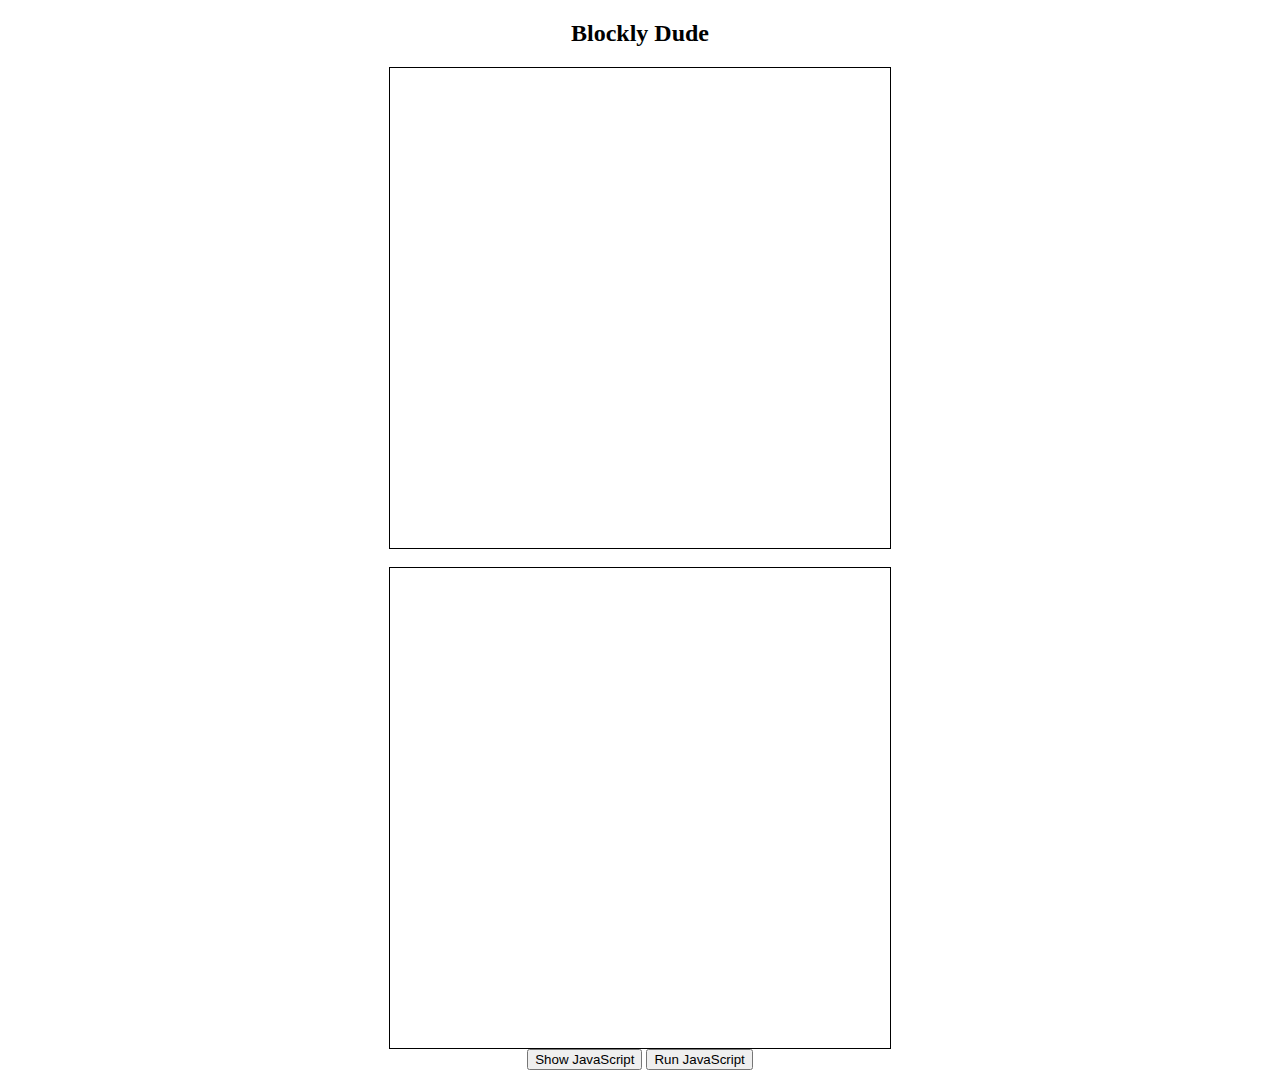
==== WebContent/index.html @ d6848369 "trying out every possible way to get the game to work asynchronously irresptive of all the phaser up" ====
<!DOCTYPE html>
<html>
	<head>
	<meta charset="UTF-8">
	<title>Blockly Dude</title>
	<script src="./js/phaser.min.js"></script>
	<script src="./js/blockly_compressed.js"></script>
  	<script src="./js/blocks_compressed.js"></script>
  	<script src="./js/javascript_compressed.js"></script>
  	<script src="./js/acorn_interpreter.js"></script>
  	<script src="./js/dudePhaser.js"></script>
  	<script src="./js/move.js"></script>
  	<script src="./js/other.js"></script>
  	<script src="./js/msg/js/en.js"></script>
</head>
<body>
	<div align="center">
		<h2>Blockly Dude</h2>
		<div id="gameArea" style="height: 480px; width: 500px; border: solid 1px;"></div>
		<br/>
		<div id="blocklyDiv" style="height: 480px; width: 500px; border: solid 1px;"></div>
		<button onclick="showCode()">Show JavaScript</button>
		<button onclick="runCode()">Run JavaScript</button>
		
		<xml id="toolbox" style="display: none">
  			<category name="Boolean">
        		<block type="logic_compare"></block>
        		<block type="logic_operation"></block>
        		<block type="logic_negate"></block>
        		<block type="logic_boolean"></block>
        		<block type="logic_null"></block>
        		<block type="logic_ternary"></block>
      		</category>
      		<category name="Loops">
      			<block type="controls_repeat_ext">
        			<value name="TIMES">
          				<block type="math_number">
            				<field name="NUM">10</field>
          				</block>
        			</value>
      			</block>
      			<block type="controls_whileUntil"></block>
      				<block type="controls_for">
        				<field name="VAR">i</field>
        				<value name="FROM">
          					<block type="math_number">
            					<field name="NUM">1</field>
          					</block>
        				</value>
        				<value name="TO">
          					<block type="math_number">
            					<field name="NUM">10</field>
          					</block>
        				</value>
        				<value name="BY">
          					<block type="math_number">
            					<field name="NUM">1</field>
          					</block>
        				</value>
      				</block>
      				<block type="controls_forEach"></block>
      				<block type="controls_flow_statements"></block>
    		</category>
      		<category name="Custom">
  				<block type="move_forwd_backwd"></block>
  			</category>
		</xml>
		
		<script type="text/javascript">
		
		Blockly.inject(document.getElementById('blocklyDiv'),{toolbox: document.getElementById('toolbox')});

		
		
		function showCode()
		{
		      // Generate JavaScript code and display it.
		      Blockly.JavaScript.INFINITE_LOOP_TRAP = null;
		      var code = Blockly.JavaScript.workspaceToCode();
		      alert(code);
		 }
		 
		 function runCode() {
		 		 //alert("in runcode!");
			 	 Blockly.JavaScript.addReservedWords('code');
				 var code = Blockly.JavaScript.workspaceToCode();
				 var myInterpreter = new Interpreter(code, initApi);
				 //myInterpreter.run();
				 setInterval(function(){myInterpreter.step()}, 100); 
		 }
		
		
		function initApi(interpreter, scope) 
		{
			// Add an API function for the alert() block.
			var wrapper = function(text) 
			{
			    text = text ? text.toString() : '';
			    return interpreter.createPrimitive(alert(text));
			};
			interpreter.setProperty(scope, 'alert', interpreter.createNativeFunction(wrapper));
			
			wrapper = function(move_x) 
			{
			    return interpreter.createPrimitive(moveForward(move_x));
			};
			interpreter.setProperty(scope, 'moveForward', interpreter.createNativeFunction(wrapper));
			
			wrapper = function(move_x) 
			{
			    return interpreter.createPrimitive(moveBackward(move_x));
			};
			interpreter.setProperty(scope, 'moveBackward', interpreter.createNativeFunction(wrapper));
			
		}
		</script>
		
	</div>
</body>
</html>
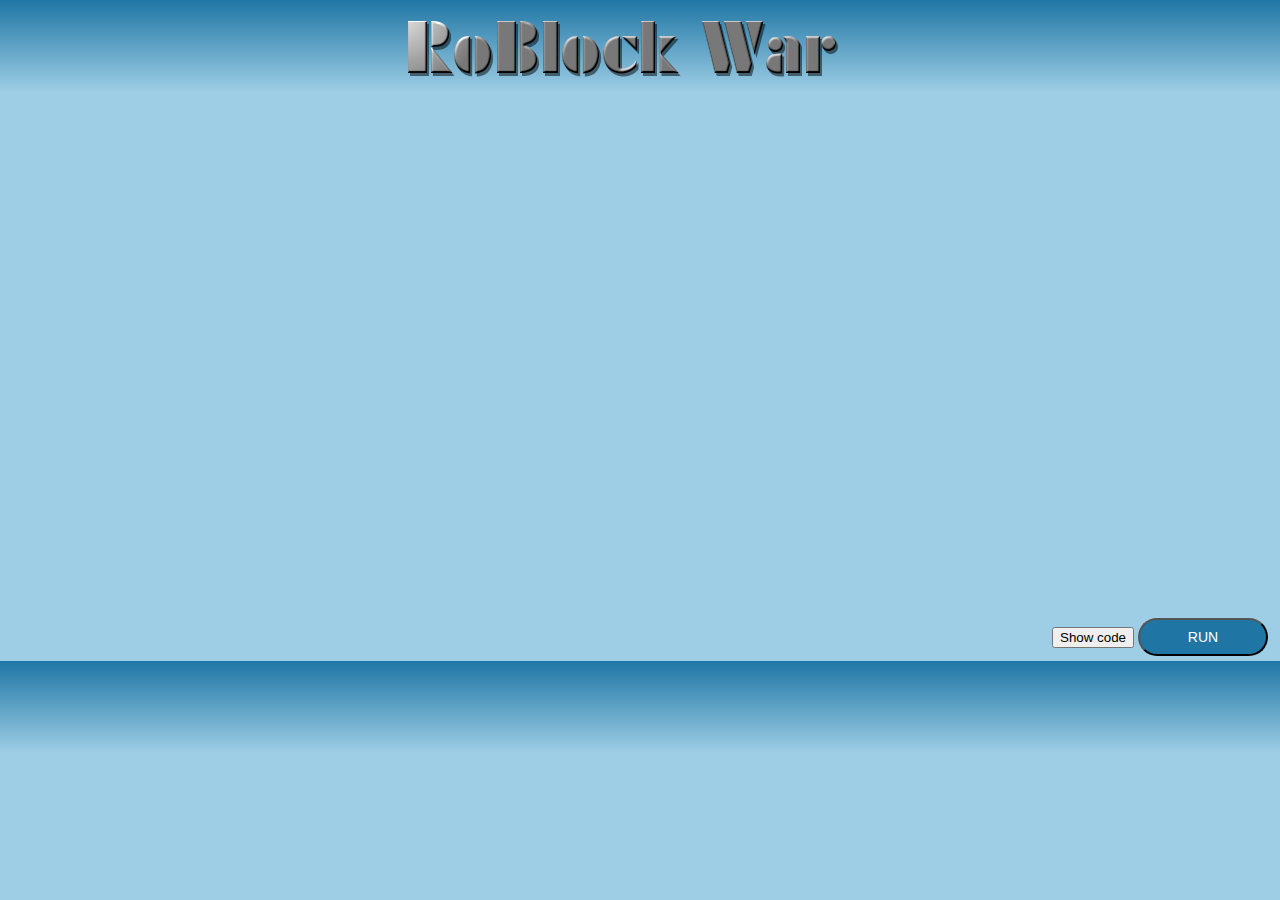
==== commit 47421666: "Merge 9544d520aa07a75fa560fd27ab8c280a6e7056f8 into 20066422a660def484c6830e1df1f30541422091" ====
--- a/WebContent/index.html
+++ b/WebContent/index.html
@@ -3,27 +3,41 @@
 	<head>
 	<meta charset="UTF-8">
 	<title>Blockly Dude</title>
+	<!-- Libraries --!>
 	<script src="./js/phaser.min.js"></script>
 	<script src="./js/blockly_compressed.js"></script>
   	<script src="./js/blocks_compressed.js"></script>
   	<script src="./js/javascript_compressed.js"></script>
   	<script src="./js/acorn_interpreter.js"></script>
-  	<script src="./js/dudePhaser.js"></script>
-  	<script src="./js/move.js"></script>
-  	<script src="./js/other.js"></script>
-  	<script src="./js/msg/js/en.js"></script>
+  	<script src="./js/asyncHelpers.js"></script>
+  	<script src="./js/nativeHelpers.js"></script>
+	<script src="./js/msg/js/en.js"></script>
+  	
+  	<!-- User Phaser Files --!>
+	<script src="./js/phaser/Main.js"></script>
+	
+	<!-- Custom block files --!>
+	<script src="./js/custom_blocks/tank_blocks.js"></script>
+	<script src="./js/custom_blocks/move.js"></script>
+	<script src="./js/custom_blocks/basic_blocks.js"></script>
+	
+	<!-- CSS -->
+  	<link rel="stylesheet" type="text/css" href="./style/style.css">
 </head>
 <body>
-	<div align="center">
-		<h2>Blockly Dude</h2>
-		<div id="gameArea" style="height: 480px; width: 500px; border: solid 1px;"></div>
-		<br/>
-		<div id="blocklyDiv" style="height: 480px; width: 500px; border: solid 1px;"></div>
-		<button onclick="showCode()">Show JavaScript</button>
-		<button onclick="runCode()">Run JavaScript</button>
-		
+	<div id="heading">
+		<img id="logo" src="./assets/logo1.png">
+	</div>
+	<div id="gameArea">
+		<div id="phaserDiv" ></div>
+		<div id="blocklyDiv" ></div>
+	</div>
+	<div id="buttonDiv">
+		<button id="showCode" onclick="showCode()">Show code</button>
+		<button id="runButton" onclick="runCode()">RUN</button>
+	</div>	
 		<xml id="toolbox" style="display: none">
-  			<category name="Boolean">
+            <category name="Boolean">
         		<block type="logic_compare"></block>
         		<block type="logic_operation"></block>
         		<block type="logic_negate"></block>
@@ -63,14 +77,27 @@
     		</category>
       		<category name="Custom">
   				<block type="move_forwd_backwd"></block>
-  			</category>
+            	<block type="scanAndFire"></block>	
+          	 	<!-- <block type="scan"></block>	 -->
+            	<block type="stop"></block>	
+            	<block type="tank_loc_x"></block>	
+            	<block type="tank_loc_y"></block>	
+            	<block type="tank_speed"></block>	
+            	<block type="tank_health"></block>	
+            	<block type="comparison"></block>		
+            	<block type="condition_block"></block>	
+            	<block type="true_false"></block>	
+            	<block type="register_get"></block>	
+            	<block type="register_set"></block>
+  			</category>		
 		</xml>
 		
 		<script type="text/javascript">
 		
 		Blockly.inject(document.getElementById('blocklyDiv'),{toolbox: document.getElementById('toolbox')});
-
 		
+		var execute = true;
+		var myInterpreter, code;
 		
 		function showCode()
 		{
@@ -79,42 +106,58 @@
 		      var code = Blockly.JavaScript.workspaceToCode();
 		      alert(code);
 		 }
-		 
-		 function runCode() {
-		 		 //alert("in runcode!");
-			 	 Blockly.JavaScript.addReservedWords('code');
-				 var code = Blockly.JavaScript.workspaceToCode();
-				 var myInterpreter = new Interpreter(code, initApi);
-				 //myInterpreter.run();
-				 setInterval(function(){myInterpreter.step()}, 100); 
+		
+		function runCode() {
+		      // Generate JavaScript code and run it.
+		      /*window.LoopTrap = 1000;
+		      Blockly.JavaScript.INFINITE_LOOP_TRAP =
+		          'if (--window.LoopTrap == 0) throw "Infinite loop.";\n';*/
+		      code = Blockly.JavaScript.workspaceToCode();
+		      myInterpreter = new AsyncInterpreterRunner(code, initApi);
+		      //myInterpreter.run();
+			  onStart();
+			  setInterval(function(){nextStep();}, 70);
 		 }
-		
 		
 		function initApi(interpreter, scope) 
 		{
-			// Add an API function for the alert() block.
+			  // Add an API function for the alert() block.
 			var wrapper = function(text) 
 			{
 			    text = text ? text.toString() : '';
 			    return interpreter.createPrimitive(alert(text));
 			};
-			interpreter.setProperty(scope, 'alert', interpreter.createNativeFunction(wrapper));
+			  interpreter.setProperty(scope, 'alert', interpreter.createNativeFunction(wrapper));
 			
-			wrapper = function(move_x) 
+			wrapper = function(text) 
 			{
-			    return interpreter.createPrimitive(moveForward(move_x));
+				    text = text ? text.toString() : '';
+				    return interpreter.createPrimitive(Forward(text));
 			};
-			interpreter.setProperty(scope, 'moveForward', interpreter.createNativeFunction(wrapper));
+		    interpreter.setProperty(scope, 'Forward', interpreter.createNativeFunction(wrapper));
 			
-			wrapper = function(move_x) 
+			wrapper = function(text) 
 			{
-			    return interpreter.createPrimitive(moveBackward(move_x));
+				    text = text ? text.toString() : '';
+				    return interpreter.createPrimitive(Backward(text));
 			};
-			interpreter.setProperty(scope, 'moveBackward', interpreter.createNativeFunction(wrapper));
+		    interpreter.setProperty(scope, 'Backward', interpreter.createNativeFunction(wrapper));
 			
+			wrapper = function(text) 
+			{
+				    text = text ? text.toString() : '';
+				    return interpreter.createPrimitive(Scan());
+			};
+		    interpreter.setProperty(scope, 'Scan', interpreter.createNativeFunction(wrapper));
+		}
+		
+		function nextStep()
+		{
+			if(execute)
+			{
+				myInterpreter.step();
+			}
 		}
 		</script>
-		
-	</div>
 </body>
 </html>--- a/WebContent/style/style.css
+++ b/WebContent/style/style.css
@@ -0,0 +1,90 @@
+@CHARSET "UTF-8";
+#phaserDiv
+{
+	width: 48%;
+	height: 500px;
+	float: left;
+	margin-top: 5px;
+	margin-left: 5px;
+	margin-right: 2px;
+}
+
+#blocklyDiv
+{
+	width: 50%;
+	height: 500px;
+	float: right;
+	margin-top: 5px;
+	margin-left: 2px;
+	margin-right: 5px;
+}
+
+#heading
+{
+	width: 99%;
+	height: 100px;
+	float: left;
+}
+
+#gameArea
+{
+	
+}
+
+#buttonDiv
+{
+	margin-top: 5px;
+	padding-right: 4px;
+	float: right;
+}
+
+body 
+{
+	background: rgb(31,118,165); /* Old browsers */
+	background: -moz-linear-gradient(top,  rgba(31,118,165,1) 0%, rgba(158,206,229,1) 14%); /* FF3.6+ */
+	background: -webkit-gradient(linear, left top, left bottom, color-stop(0%,rgba(31,118,165,1)), color-stop(14%,rgba(158,206,229,1))); /* Chrome,Safari4+ */
+	background: -webkit-linear-gradient(top,  rgba(31,118,165,1) 0%,rgba(158,206,229,1) 14%); /* Chrome10+,Safari5.1+ */
+	background: -o-linear-gradient(top,  rgba(31,118,165,1) 0%,rgba(158,206,229,1) 14%); /* Opera 11.10+ */
+	background: -ms-linear-gradient(top,  rgba(31,118,165,1) 0%,rgba(158,206,229,1) 14%); /* IE10+ */
+	background: linear-gradient(to bottom,  rgba(31,118,165,1) 0%,rgba(158,206,229,1) 14%); /* W3C */
+	filter: progid:DXImageTransform.Microsoft.gradient( startColorstr='#1f76a5', endColorstr='#9ecee5',GradientType=0 ); /* IE6-9 */
+}
+
+#runButton
+{
+	background-color: #1f76a5;
+	background-image: -webkit-gradient(linear, left top, left bottom, from(#1f76a5),to(#1f76a5));
+	background-image: -webkit-linear-gradient(top, #1f76a5, #1f76a5);
+	background-image: -moz-linear-gradient(top, #1f76a5, #1f76a5);
+	background-image: -o-linear-gradient(top, #1f76a5, #1f76a5);
+	background-image: -ms-linear-gradient(top, #1f76a5, #1f76a5);
+	background-image: linear-gradient(top, #1f76a5, #1f76a5);
+	filter: progid: DXImageTransform.Microsoft.gradient(startColorStr='#1f76a5', EndColorStr='#1f76a5');
+
+	/* Border Radius */
+	-moz-border-radius: 20px;
+	-webkit-border-radius: 20px;
+	border-radius: 20px;
+
+	/* Width of button */
+	width: 130px ;
+
+	/* Font style of button */
+	color: white;
+	font-size: 14px;
+	font-family: ‘Trebuchet MS’, Helvetica, sans-serif;
+	text-align: center;
+	font-weight: normal;
+	line-height: 14px;
+	overflow: hidden;
+	display: inline-block;
+	text-decoration: none;
+	padding: 10px 0px;
+	margin-bottom: 5px;
+}
+
+#logo
+{
+	margin-left: 32%;
+	margin-top: 1%;
+}